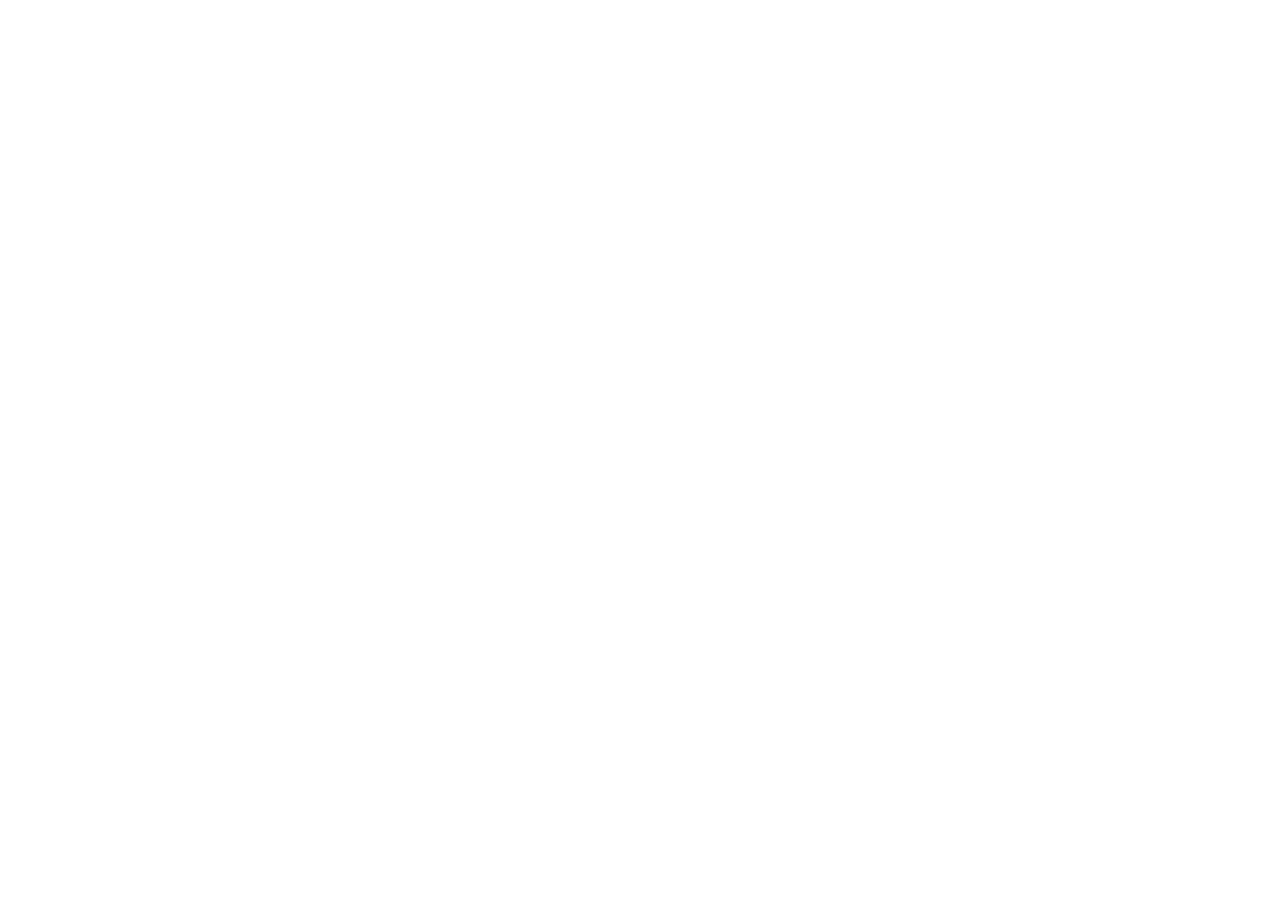
==== index.html @ 579042db "initial commit of working tree" ====
<!DOCTYPE html>
<html>
  <head>
    <meta charset="utf-8">
    <title>Viesturs' Portfolio</title>
<meta name="description" content="The portfolio of web developer Viesturs Adler">
<meta name="author" content="Viesturs Adler">
<meta name="viewport" content="width=device-width, initial-scale=1, maximum-scale=1">

  </head>
  <body>

  </body>
</html>
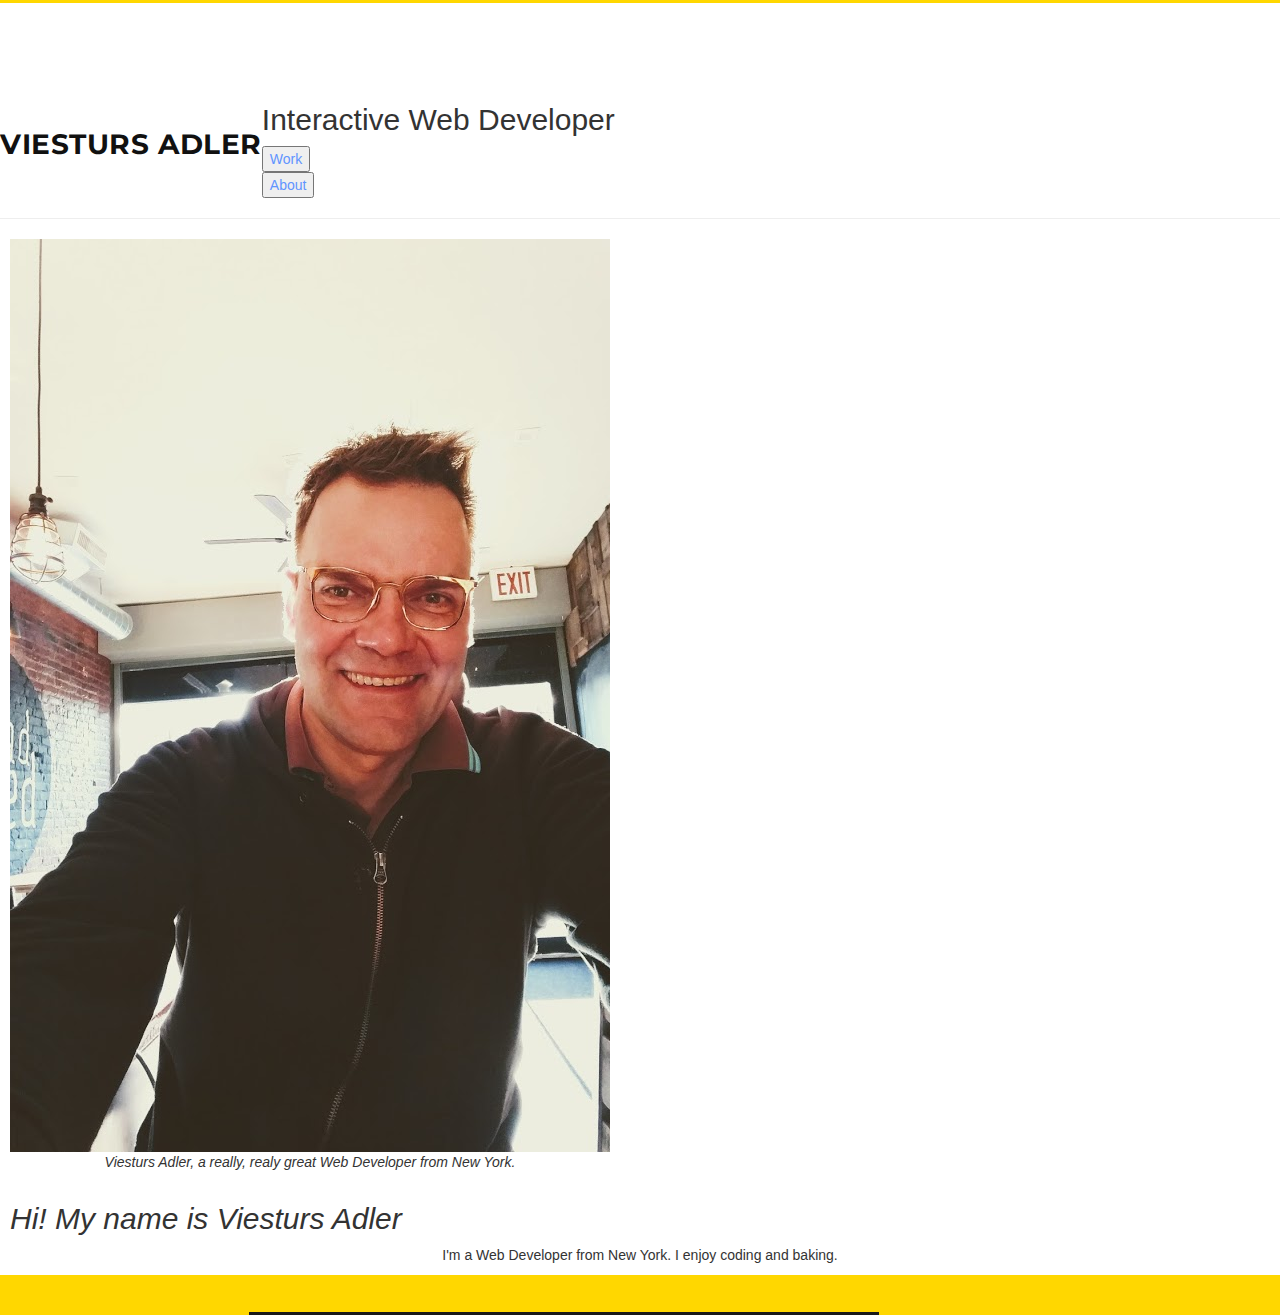
==== commit 0a437087: "Commit all files at once because of wifi limitations" ====
--- a/index.html
+++ b/index.html
@@ -1,14 +1,68 @@
 <!DOCTYPE html>
 <html>
-  <head>
-    <meta charset="utf-8">
-    <title>Viesturs' Portfolio</title>
-<meta name="description" content="The portfolio of web developer Viesturs Adler">
-<meta name="author" content="Viesturs Adler">
-<meta name="viewport" content="width=device-width, initial-scale=1, maximum-scale=1">
 
-  </head>
-  <body>
+<head>
+  <meta charset="utf-8">
+  <title>Viesturs' Portfolio</title>
+  <meta name="description" content="The portfolio of web developer Viesturs Adler">
+  <meta name="author" content="Viesturs Adler">
+  <meta name="viewport" content="width=device-width, initial-scale=1, maximum-scale=1">
+  <link rel="stylesheet" href="style.css">
+  <link rel="stylesheet" href="https://maxcdn.bootstrapcdn.com/bootstrap/3.3.7/css/bootstrap.min.css">
+  <script src="https://ajax.googleapis.com/ajax/libs/jquery/3.3.1/jquery.min.js"></script>
+  <script src="https://maxcdn.bootstrapcdn.com/bootstrap/3.3.7/js/bootstrap.min.js"></script>
+</head>
 
-  </body>
+<body>
+
+  <div class="conmtainer">
+    <header class="sixteen columns">
+      <div id="logo">
+        <h1>Viesturs Adler</h1>
+        <h2>Interactive Web Developer</h2>
+
+        <!-- <img src="imageGallery/pix/logo.jpg" width="275" height="35" alt="The SubGenius Must SLACK" /> -->
+
+      </div>
+      <nav>
+        <ul>
+          <li><button id="workPage"<button onclick="window.location.href='https://stefegg.github.io/'">Work</button></li>
+          <li><button id="aboutPage">About</button></li>
+        </ul>
+      </nav>
+      <hr />
+    </header>
+
+    <!-- first class code begins -->
+    <!-- <div class="header">
+      <nav class="nav">
+        <img id="logo" src="imageGallery/pix/logo.jpg" alt="The SubGenius Must have SLACK">
+        <a href="index.html">Home</a>
+        <a href="#about">About Me</a> |
+        <a href="style.css">CSS</a> |
+        <a href="imageGallery/index.html">Gallery</a>
+      </nav>
+    </div> -->
+
+    <div id="box">
+      <img id="imemine" src="imageGallery/pix/pictureOfViesturs.jpg" alt="Picture of Viesturs">
+      <p id="tobe">Viesturs Adler, a really, realy great Web Developer from New York.
+      </p>
+    </div>
+    <h2 id="about">Hi! My name is Viesturs Adler</h2>
+    <p> I'm a Web Developer from New York. I enjoy coding and baking.
+    </p>
+    <footer class="nav">
+      <img id="logo" src="imageGallery/pix/logo.jpg" alt="The SubGenius Must have SLACK">
+      <a href="index.html">Home</a>
+      <a href="#about">About Me</a> |
+      <a href="style.css">CSS</a> |
+    </footer>
+  </div>
+  <script src="scripts.js" type="text/javascript"></script>
+  <script src="https://code.jquery.com/jquery-3.3.1.slim.min.js" integrity="sha384-q8i/X+965DzO0rT7abK41JStQIAqVgRVzpbzo5smXKp4YfRvH+8abtTE1Pi6jizo" crossorigin="anonymous"></script>
+  <script src="https://cdnjs.cloudflare.com/ajax/libs/popper.js/1.14.0/umd/popper.min.js" integrity="sha384-cs/chFZiN24E4KMATLdqdvsezGxaGsi4hLGOzlXwp5UZB1LY//20VyM2taTB4QvJ" crossorigin="anonymous"></script>
+  <script src="https://stackpath.bootstrapcdn.com/bootstrap/4.1.0/js/bootstrap.min.js" integrity="sha384-uefMccjFJAIv6A+rW+L4AHf99KvxDjWSu1z9VI8SKNVmz4sk7buKt/6v9KI65qnm" crossorigin="anonymous"></script>
+</body>
+
 </html>
--- a/style.css
+++ b/style.css
@@ -0,0 +1,107 @@
+@import url(http://fonts.googleapis.com/css?family=Source+Sans+Pro:400,700,400italic,700italic);
+@import url(http://fonts.googleapis.com/css?family=Montserrat:400,700);
+* {
+  box-sizing: border-box;
+}
+hr {
+  color: orange;
+}
+header {
+  padding-top: 80px;
+  border-top: 3px solid #FFD700;
+}
+.nav {
+  overflow: auto;
+  height: 40px;
+  width: 100%;
+  background-color: gold;
+  padding-top: 37px;
+  margin-bottom: -30px;
+  text-align: center;
+  list-style: none;
+  float: right;
+}
+#logo h1 {
+  font-family: "Montserrat", Arial, sans-serif;
+  font-weight: 700;
+  font-style: normal;
+  font-size: 28px;
+  line-height: 1.5;
+  letter-spacing: 0.02em;
+  text-decoration: none;
+  text-transform: uppercase;
+  text-rendering: optimizeLegibility;
+  color: #111111;
+  float: left;
+  cursor: pointer;
+}
+nav ul li a, nav ul li a:visited, nav ul li button {
+  color: #6194ff;
+}
+#nav {
+  background-color: gray;
+  padding: 20px;
+  overflow: auto;
+}
+#nav h1 {
+  float: left;
+}
+#nav ul {
+  float: right;
+  list-style: none;
+}
+#nav ul li {
+  float: left;
+  margin: 0 10px;
+}
+.currentPage, button.currentPage:hover {
+  color: #b8ccf7 !important;
+}
+ul {
+  display: list-item;
+  list-style-type: none;
+  margin: 1em 0;
+  padding-left: 40px;
+}
+li {
+  display: list-item;
+  text-align: inherit;
+}
+button {
+  overflow: visible;
+  text-transform: none;
+}
+.container {
+  float: left;
+  display: inline;
+  margin-left: 10px;
+  margin-right: 10px;
+}
+}
+#imemine {
+  float: left;
+  width: 100%;
+  overflow: auto;
+  box-sizing: border-box;
+}
+#box {
+  width: 600px;
+  margin: 10px 10px;
+  overflow: auto;
+  box-sizing: border-box;
+}
+#tobe {
+  text-align: center;
+  font-style: italic;
+}
+#about {
+  font-style: italic;
+  text-align: left;
+  margin-left: 10px;
+}
+body {
+  background-color: lightblue;
+}
+p {
+  text-align: center;
+}
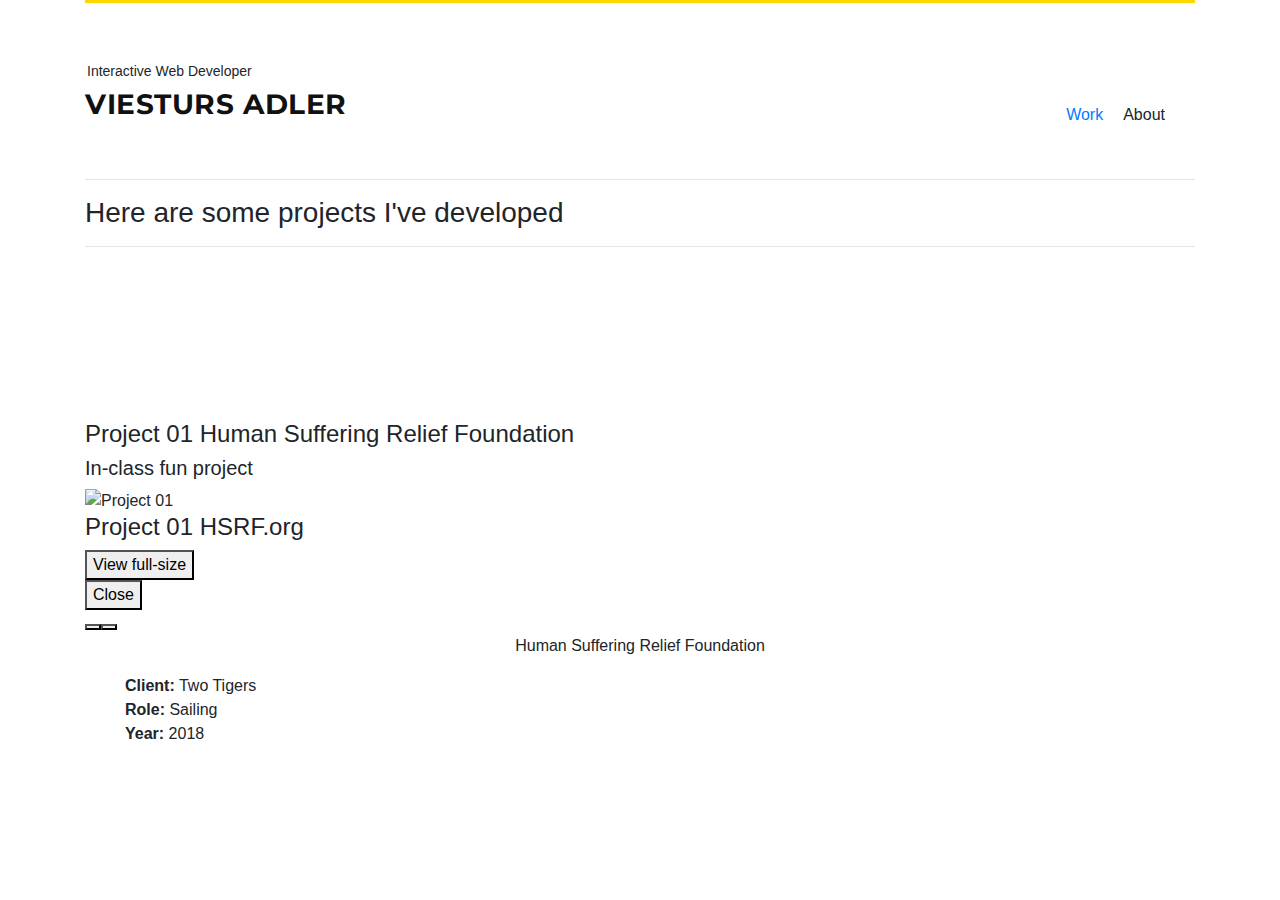
==== commit 7111ce99: "updated styles for header and nav" ====
--- a/index.html
+++ b/index.html
@@ -8,33 +8,74 @@
   <meta name="author" content="Viesturs Adler">
   <meta name="viewport" content="width=device-width, initial-scale=1, maximum-scale=1">
   <link rel="stylesheet" href="style.css">
-  <link rel="stylesheet" href="https://maxcdn.bootstrapcdn.com/bootstrap/3.3.7/css/bootstrap.min.css">
+  <link rel="stylesheet" href="https://maxcdn.bootstrapcdn.com/bootstrap/4.0.0/css/bootstrap.min.css" integrity="sha384-Gn5384xqQ1aoWXA+058RXPxPg6fy4IWvTNh0E263XmFcJlSAwiGgFAW/dAiS6JXm" crossorigin="anonymous">
   <script src="https://ajax.googleapis.com/ajax/libs/jquery/3.3.1/jquery.min.js"></script>
   <script src="https://maxcdn.bootstrapcdn.com/bootstrap/3.3.7/js/bootstrap.min.js"></script>
 </head>
 
 <body>
 
-  <div class="conmtainer">
+  <div class="container">
     <header class="sixteen columns">
       <div id="logo">
         <h1>Viesturs Adler</h1>
         <h2>Interactive Web Developer</h2>
-
         <!-- <img src="imageGallery/pix/logo.jpg" width="275" height="35" alt="The SubGenius Must SLACK" /> -->
-
       </div>
       <nav>
         <ul>
-          <li><button id="workPage"<button onclick="window.location.href='https://stefegg.github.io/'">Work</button></li>
-          <li><button id="aboutPage">About</button></li>
+          <li><a id="workPage" href='https://stefegg.github.io/'>Work</a></li>
+          <li><a id="aboutPage">About</a></li>
         </ul>
       </nav>
       <hr />
     </header>
+    <!-- <div id="work"> -->
 
-    <!-- first class code begins -->
-    <!-- <div class="header">
+    <div id="overview" class="sixteen columns">
+      <h3>Here are some projects I've developed</h3>
+      <hr />
+    </div>
+
+    <div class="eight columns" id="col1">
+
+      <!-- Project begins ================================================================= -->
+      <div class="project">
+
+        <div class="projectThumbnail">
+          <svg class="thumbnailMask"></svg>
+          <div class="projectThumbnailHover">
+            <h4>Project 01 Human Suffering Relief Foundation</h4>
+            <h5>In-class fun project</h5>
+            <!-- </div> -->
+
+            <img src="https://stefegg.github.io/images/carousel1.jpg" alt="Project 01" class="thumbnailImage" />
+          </div>
+
+          <div class="projectInfo">
+            <h4>Project 01 HSRF.org</h4>
+            <div class="projectNavCounter"></div>
+            <div class="projectNav">
+              <div class="projectNavEnlarge"><button class="enlargeButton" onClick="window.location.href='projects/HSRF/index.html'">View full-size</button></div>
+              <div class="projectNavClose"><button class="closeButton">Close</button></div>
+              <div class="projectNavButtons"><button class="prev"></button><button class="next"></button></div>
+            </div>
+            <p>
+              Human Suffering Relief Foundation
+            </p>
+            <ul>
+              <li><strong>Client:</strong> Two Tigers</li>
+              <li><strong>Role:</strong> Sailing</li>
+              <li><strong>Year:</strong> 2018</li>
+            </ul>
+          </div>
+
+        </div>
+        <!-- Project ends =================================================================== -->
+
+
+        <!-- first class code begins -->
+        <!-- <div class="header">
       <nav class="nav">
         <img id="logo" src="imageGallery/pix/logo.jpg" alt="The SubGenius Must have SLACK">
         <a href="index.html">Home</a>
@@ -44,25 +85,26 @@
       </nav>
     </div> -->
 
-    <div id="box">
-      <img id="imemine" src="imageGallery/pix/pictureOfViesturs.jpg" alt="Picture of Viesturs">
-      <p id="tobe">Viesturs Adler, a really, realy great Web Developer from New York.
-      </p>
-    </div>
-    <h2 id="about">Hi! My name is Viesturs Adler</h2>
-    <p> I'm a Web Developer from New York. I enjoy coding and baking.
-    </p>
-    <footer class="nav">
-      <img id="logo" src="imageGallery/pix/logo.jpg" alt="The SubGenius Must have SLACK">
-      <a href="index.html">Home</a>
-      <a href="#about">About Me</a> |
-      <a href="style.css">CSS</a> |
-    </footer>
-  </div>
-  <script src="scripts.js" type="text/javascript"></script>
-  <script src="https://code.jquery.com/jquery-3.3.1.slim.min.js" integrity="sha384-q8i/X+965DzO0rT7abK41JStQIAqVgRVzpbzo5smXKp4YfRvH+8abtTE1Pi6jizo" crossorigin="anonymous"></script>
-  <script src="https://cdnjs.cloudflare.com/ajax/libs/popper.js/1.14.0/umd/popper.min.js" integrity="sha384-cs/chFZiN24E4KMATLdqdvsezGxaGsi4hLGOzlXwp5UZB1LY//20VyM2taTB4QvJ" crossorigin="anonymous"></script>
-  <script src="https://stackpath.bootstrapcdn.com/bootstrap/4.1.0/js/bootstrap.min.js" integrity="sha384-uefMccjFJAIv6A+rW+L4AHf99KvxDjWSu1z9VI8SKNVmz4sk7buKt/6v9KI65qnm" crossorigin="anonymous"></script>
+        <!-- <div id="box">
+          <img id="imemine" src="imageGallery/pix/pictureOfViesturs.jpg" alt="Picture of Viesturs">
+          <p id="tobe">Viesturs Adler, a really, realy great Web Developer from New York.
+          </p>
+        </div>
+        <h2 id="about">Hi! My name is Viesturs Adler</h2>
+        <p> I'm a Web Developer from New York. I enjoy coding and baking.
+        </p> -->
+        <!-- <footer class="nav">
+          <img id="logo" src="imageGallery/pix/logo.jpg" alt="The SubGenius Must have SLACK">
+          <a href="index.html">Home</a>
+          <a href="#about">About Me</a> |
+          <a href="style.css">CSS</a> |
+        </footer> -->
+      </div>
+
+      <script src="scripts.js" type="text/javascript"></script>
+      <script src="https://code.jquery.com/jquery-3.3.1.slim.min.js" integrity="sha384-q8i/X+965DzO0rT7abK41JStQIAqVgRVzpbzo5smXKp4YfRvH+8abtTE1Pi6jizo" crossorigin="anonymous"></script>
+      <script src="https://cdnjs.cloudflare.com/ajax/libs/popper.js/1.14.0/umd/popper.min.js" integrity="sha384-cs/chFZiN24E4KMATLdqdvsezGxaGsi4hLGOzlXwp5UZB1LY//20VyM2taTB4QvJ" crossorigin="anonymous"></script>
+      <script src="https://stackpath.bootstrapcdn.com/bootstrap/4.1.0/js/bootstrap.min.js" integrity="sha384-uefMccjFJAIv6A+rW+L4AHf99KvxDjWSu1z9VI8SKNVmz4sk7buKt/6v9KI65qnm" crossorigin="anonymous"></script>
 </body>
 
 </html>
--- a/style.css
+++ b/style.css
@@ -10,7 +10,8 @@
   padding-top: 80px;
   border-top: 3px solid #FFD700;
 }
-.nav {
+/* .nav {
+  display: block;
   overflow: auto;
   height: 40px;
   width: 100%;
@@ -20,6 +21,10 @@
   text-align: center;
   list-style: none;
   float: right;
+} */
+#logo, #logoDetailView{
+  float: left;
+  cursor: pointer;
 }
 #logo h1 {
   font-family: "Montserrat", Arial, sans-serif;
@@ -35,22 +40,34 @@
   float: left;
   cursor: pointer;
 }
-nav ul li a, nav ul li a:visited, nav ul li button {
-  color: #6194ff;
+#logo h2, #logoDetailView h2 {
+    margin-top: -20px;
+    padding-left: 2px;
 }
-#nav {
-  background-color: gray;
+#logo h2, #logoDetailView h2 {
+    font-family: "Titillium Web", Arial, sans-serif;
+    font-weight: 400;
+    font-style: normal;
+    font-size: 14px;
+    line-height: 1.2;
+    letter-spacing: 0;
+    text-decoration: none;
+    text-transform: none;
+    text-rendering: auto;
+}
+nav {
+  /* background-color: gold; */
   padding: 20px;
   overflow: auto;
 }
-#nav h1 {
+nav h1 {
   float: left;
 }
-#nav ul {
+nav ul {
   float: right;
   list-style: none;
 }
-#nav ul li {
+nav ul li {
   float: left;
   margin: 0 10px;
 }
@@ -67,16 +84,15 @@
   display: list-item;
   text-align: inherit;
 }
-button {
+/* button {
   overflow: visible;
   text-transform: none;
 }
 .container {
-  float: left;
-  display: inline;
-  margin-left: 10px;
-  margin-right: 10px;
-}
+  position: relative;
+  width: 960px;
+  margin: 0 auto;
+  padding: 0;
 }
 #imemine {
   float: left;
@@ -98,7 +114,7 @@
   font-style: italic;
   text-align: left;
   margin-left: 10px;
-}
+} */
 body {
   background-color: lightblue;
 }
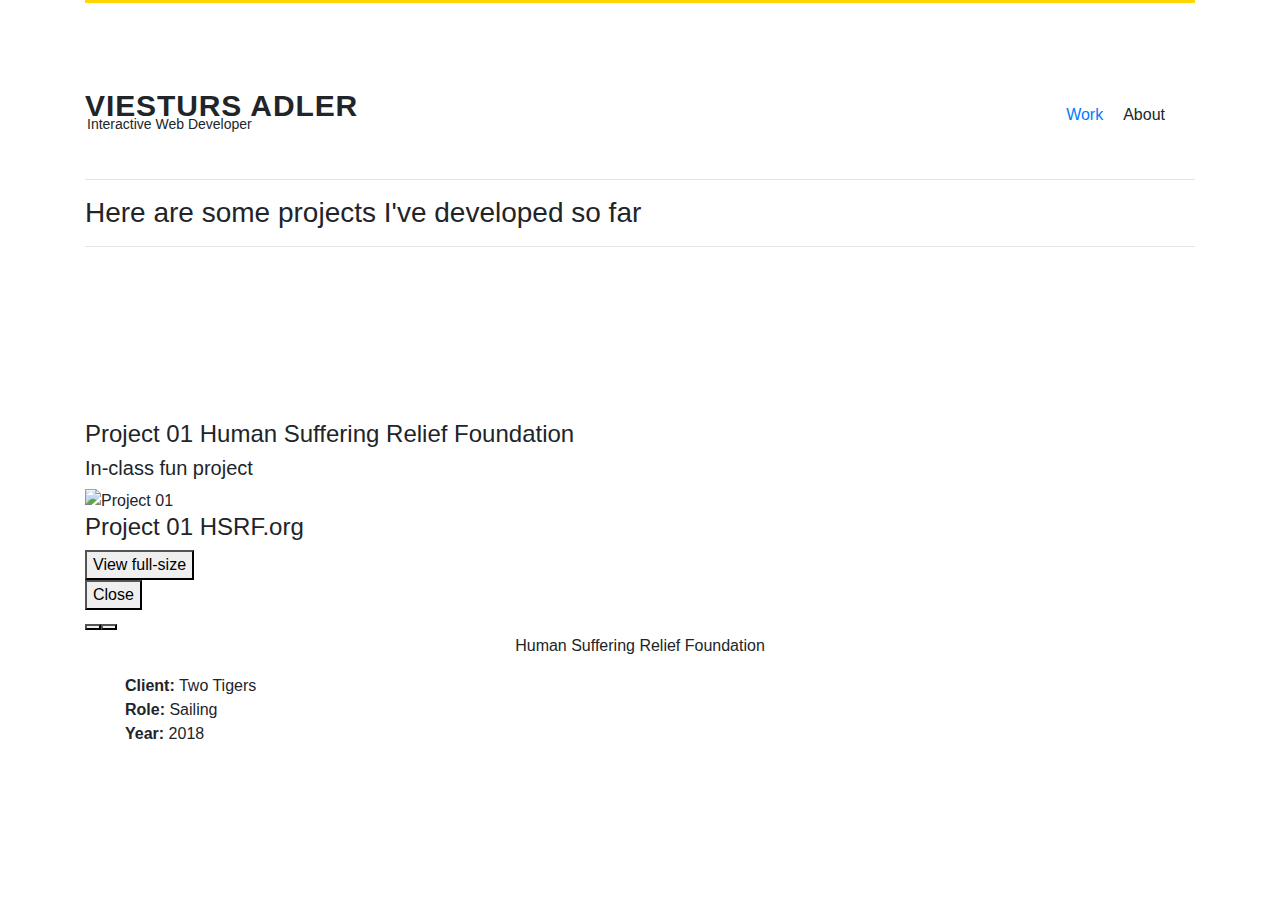
==== commit 856ac0fb: "updated css and index.html" ====
--- a/index.html
+++ b/index.html
@@ -33,7 +33,7 @@
     <!-- <div id="work"> -->
 
     <div id="overview" class="sixteen columns">
-      <h3>Here are some projects I've developed</h3>
+      <h3>Here are some projects I've developed so far</h3>
       <hr />
     </div>
 
--- a/style.css
+++ b/style.css
@@ -22,11 +22,20 @@
   list-style: none;
   float: right;
 } */
-#logo, #logoDetailView{
+
+#logo, #logoDetailView {
   float: left;
   cursor: pointer;
 }
-#logo h1 {
+#logo h1, #logoDetailView h1 {
+  font-family: "Titillium Web", Arial, sans-serif;
+  font-weight: 700;
+  font-style: normal;
+  font-size: 30px;
+  line-height: 1.5;
+  letter-spacing: 0.03em;
+  text-decoration: none;
+  text-transform: uppercase;#logo h1 {
   font-family: "Montserrat", Arial, sans-serif;
   font-weight: 700;
   font-style: normal;
@@ -40,20 +49,22 @@
   float: left;
   cursor: pointer;
 }
-#logo h2, #logoDetailView h2 {
-    margin-top: -20px;
-    padding-left: 2px;
+  text-rendering: optimizeLegibility;
 }
 #logo h2, #logoDetailView h2 {
-    font-family: "Titillium Web", Arial, sans-serif;
-    font-weight: 400;
-    font-style: normal;
-    font-size: 14px;
-    line-height: 1.2;
-    letter-spacing: 0;
-    text-decoration: none;
-    text-transform: none;
-    text-rendering: auto;
+  margin-top: -20px;
+  padding-left: 2px;
+}
+#logo h2, #logoDetailView h2 {
+  font-family: "Titillium Web", Arial, sans-serif;
+  font-weight: 400;
+  font-style: normal;
+  font-size: 14px;
+  line-height: 1.2;
+  letter-spacing: 0;
+  text-decoration: none;
+  text-transform: none;
+  text-rendering: auto;
 }
 nav {
   /* background-color: gold; */
@@ -115,6 +126,7 @@
   text-align: left;
   margin-left: 10px;
 } */
+
 body {
   background-color: lightblue;
 }
